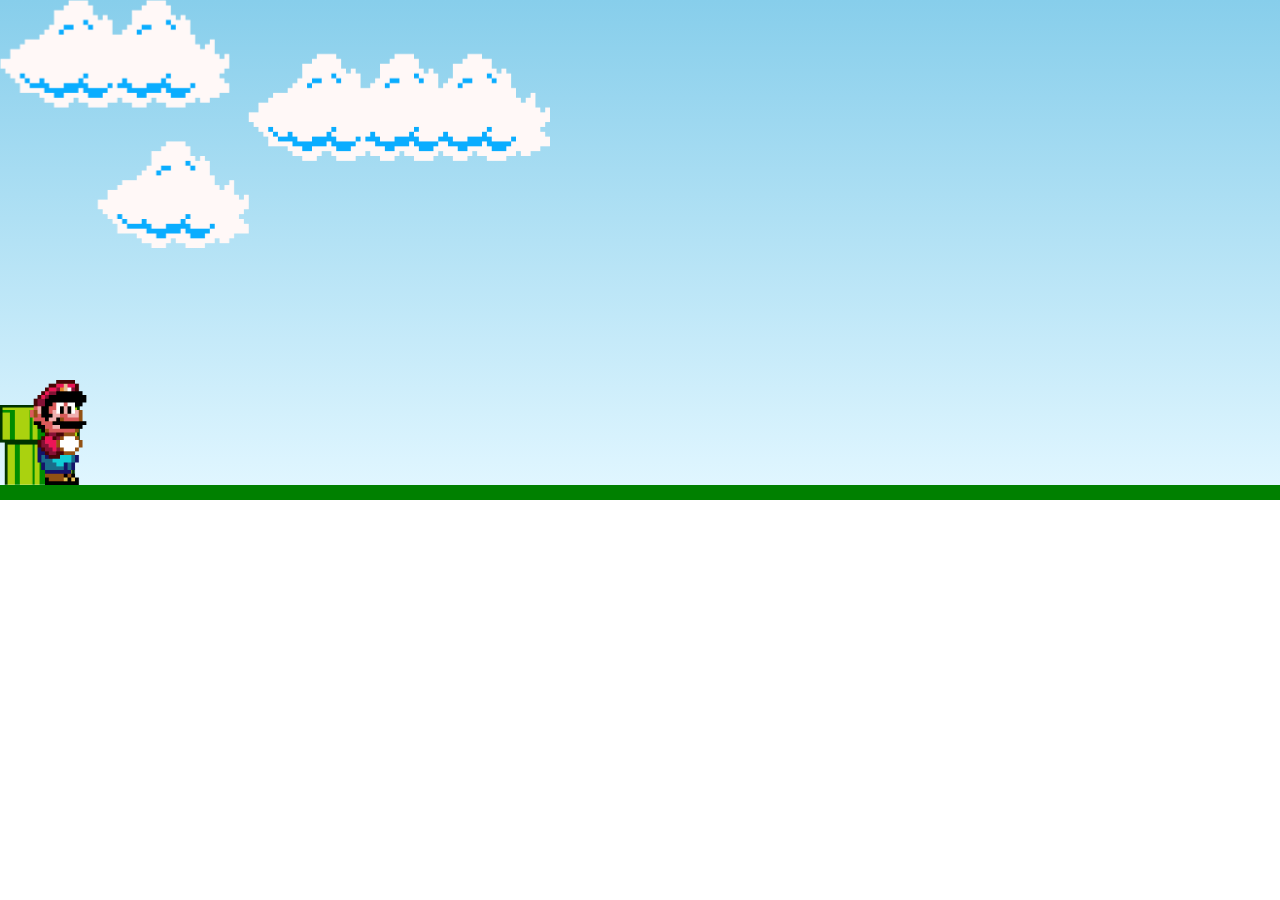
==== index.html @ 5a187908 "Tela principal adicionada" ====
<!DOCTYPE html>
<html lang="en">
<head>
    <meta charset="UTF-8">
    <meta http-equiv="X-UA-Compatible" content="IE=edge">
    <meta name="viewport" content="width=device-width, initial-scale=1.0">
    <link rel="stylesheet" href="css/style.css">
    <script src="js/script.js" defer></script>

    <title>Maria Jump</title>
</head>
<body>

    <div class="game-board">
        <img src="images/clouds.png" class="clouds" alt="cloud">

        <img src="images/Pipe.webp" class="pipe" alt="pipe">
        <img id='marioimg' src="images/mario.gif" class="mario" alt="mario">

    </div>
    
</body>


</html>
---- css/style.css ----
*{
    margin: 0;
    padding: 0;
    box-sizing: border-box;
    font-family: 'Poppins', sans-serif;
}

.game-board{
    width: 100%;
    height: 500px;
    border-bottom: 15px solid green;
    margin: 0 auto;
    position: relative;
    overflow: hidden;
    background: linear-gradient(#87CEEB, #E0F6FF);


}

.mario{
    width: 120px;
    position: absolute;
    bottom: 0;


}



.pipe{
    position: absolute;
    bottom: 0;
    width: 80px;
    animation: pipe-animation 1.5s linear infinite;

}

.jump{
    animation: jump 500ms ease-out;
}

.clouds {
    width: 550px;
    position: absolute;
    animation: clouds-animation 10s infinite linear;
}


@keyframes pipe-animation{
    from{
        right: -80px;
    }
    to{
        right: 100%;
    }
}


@keyframes jump{
    0%{
        bottom: 0px;
        background: none;


    }

    40%{
        bottom: 180px;
        background: none;
        width: 56px;

        background: url(../images/mario_jump.png);


    }  

    50%{
        bottom: 180px;
        background: none;
        width: 56px;

        background: url(../images/mario_jump.png);



    }
    60%{
        bottom: 180px;
        background: none;
        width: 56px;

        background: url(../images/mario_jump.png);

    }

    100%{
        bottom: 0px;
    }
}

@keyframes clouds-animation{
    from{
        right: 0;
    }
    to{
        right: 100%;
    }
}
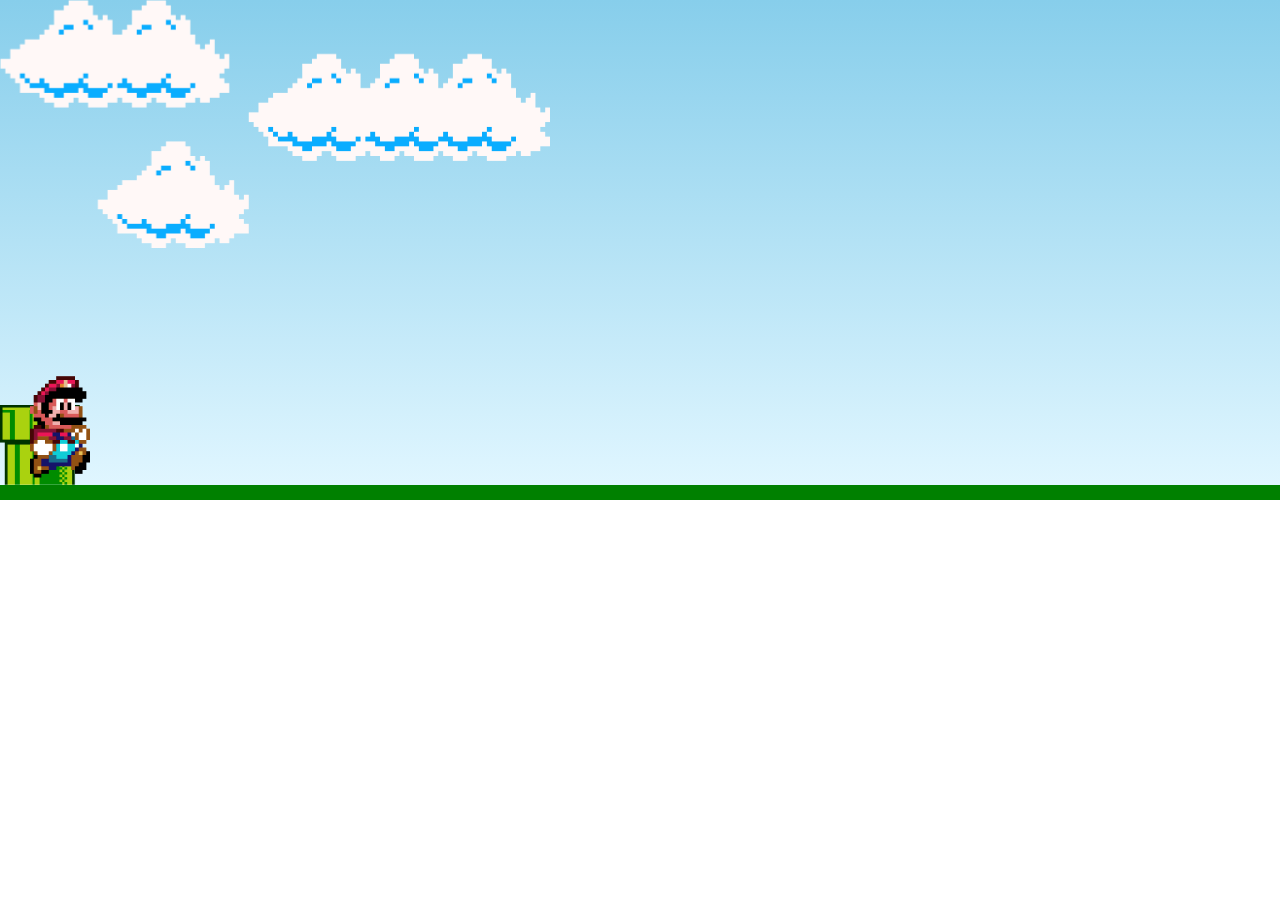
==== commit b603a309: "Mudar imagem ao pular adicionado" ====
--- a/index.html
+++ b/index.html
@@ -10,12 +10,14 @@
     <title>Maria Jump</title>
 </head>
 <body>
-
+    
     <div class="game-board">
         <img src="images/clouds.png" class="clouds" alt="cloud">
 
         <img src="images/Pipe.webp" class="pipe" alt="pipe">
-        <img id='marioimg' src="images/mario.gif" class="mario" alt="mario">
+        <img src="images/mario.gif" class="mario" alt="mario">
+
+
 
     </div>
     
--- a/css/style.css
+++ b/css/style.css
@@ -5,6 +5,7 @@
     font-family: 'Poppins', sans-serif;
 }
 
+/* Class */
 .game-board{
     width: 100%;
     height: 500px;
@@ -18,6 +19,7 @@
 }
 
 .mario{
+    cursor: pointer;
     width: 120px;
     position: absolute;
     bottom: 0;
@@ -46,6 +48,13 @@
 }
 
 
+
+
+
+
+/* Path: css\animation.css */
+
+
 @keyframes pipe-animation{
     from{
         right: -80px;
@@ -56,40 +65,25 @@
 }
 
 
+
 @keyframes jump{
     0%{
         bottom: 0px;
         background: none;
 
-
     }
 
     40%{
         bottom: 180px;
-        background: none;
-        width: 56px;
-
-        background: url(../images/mario_jump.png);
-
 
     }  
 
     50%{
         bottom: 180px;
-        background: none;
-        width: 56px;
-
-        background: url(../images/mario_jump.png);
-
-
 
     }
     60%{
         bottom: 180px;
-        background: none;
-        width: 56px;
-
-        background: url(../images/mario_jump.png);
 
     }
 
@@ -105,4 +99,5 @@
     to{
         right: 100%;
     }
-}+}
+
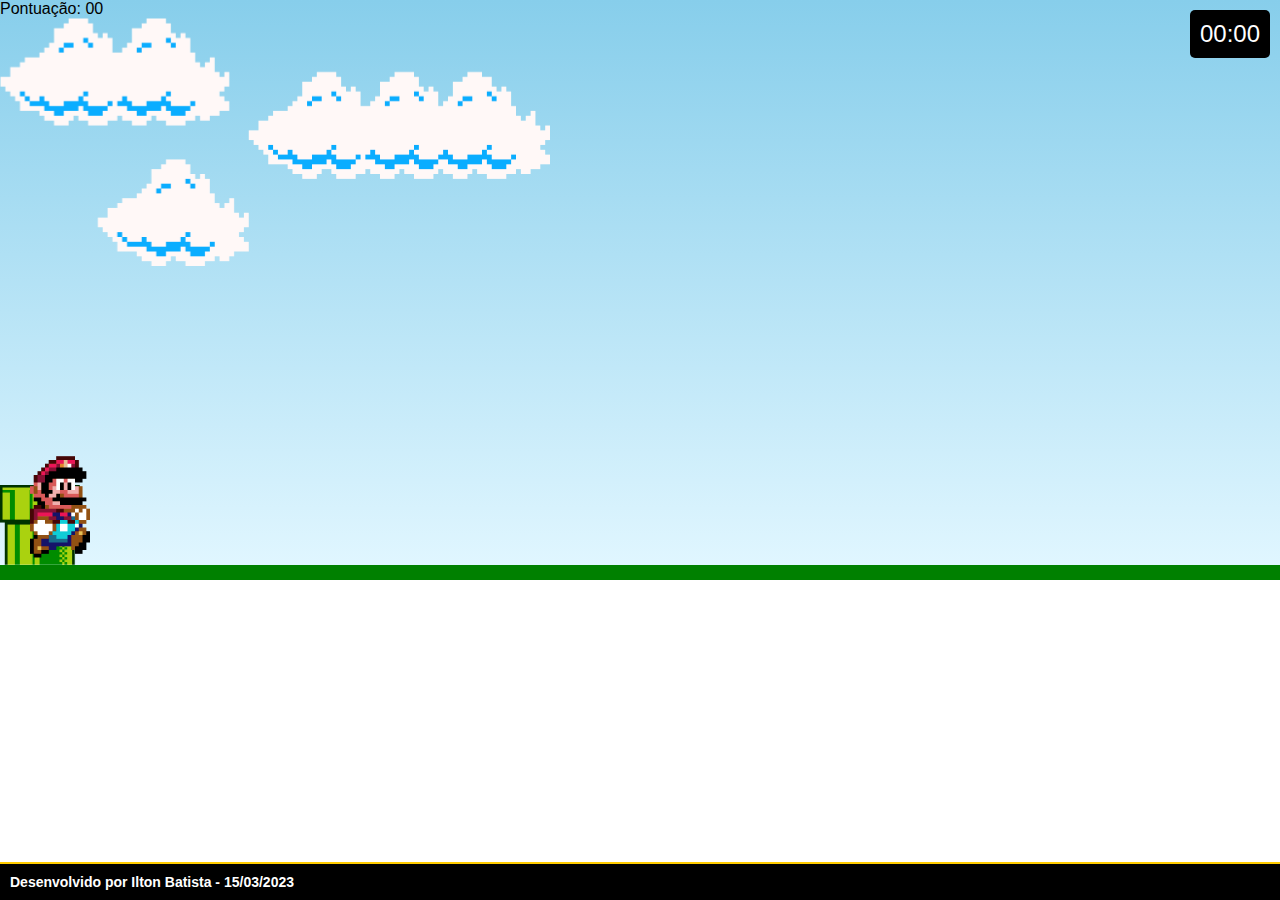
==== commit d1069a7e: "Index do projeto com cada elemento necessario para sua funcionalidade" ====
--- a/index.html
+++ b/index.html
@@ -1,27 +1,30 @@
 <!DOCTYPE html>
 <html lang="en">
-<head>
-    <meta charset="UTF-8">
-    <meta http-equiv="X-UA-Compatible" content="IE=edge">
-    <meta name="viewport" content="width=device-width, initial-scale=1.0">
-    <link rel="stylesheet" href="css/style.css">
-    <script src="js/script.js" defer></script>
+    <head>
+        <meta charset="UTF-8">
+        <meta http-equiv="X-UA-Compatible" content="IE=edge">
+        <meta name="viewport" content="width=device-width, initial-scale=1.0">
+        <link rel="stylesheet" href="css/style.css">
+        <script src="js/script.js" defer></script>
+        <title>Mario Jump</title>
+    </head>
+    <body>
+        <audio id="myAudio" autoplay>
+            <source src="mp3/mario_sound.mp3" type="audio/mpeg">
+        </audio> 
+        <div class="game-board">
+            <div id="timer">00:00</div>
+            <p>Pontuação: <span id="score">00</span></p>
+            <img src="images/clouds.png" class="clouds" alt="cloud">
+            <img src="images/Pipe.webp" class="pipe" alt="pipe">
+            <img src="images/mario.gif" class="mario" alt="mario"> 
+        </div>
 
-    <title>Maria Jump</title>
-</head>
-<body>
-    
-    <div class="game-board">
-        <img src="images/clouds.png" class="clouds" alt="cloud">
+        <footer>
+            <div class="footer-content">
+              <p>Desenvolvido por Ilton Batista - 15/03/2023</p>
 
-        <img src="images/Pipe.webp" class="pipe" alt="pipe">
-        <img src="images/mario.gif" class="mario" alt="mario">
-
-
-
-    </div>
-    
-</body>
-
-
+            </div>
+          </footer>
+    </body>
 </html>--- a/css/style.css
+++ b/css/style.css
@@ -5,38 +5,43 @@
     font-family: 'Poppins', sans-serif;
 }
 
+/* Tags */
+footer {
+    background-color: #000;
+    color: #fff;
+    text-align: center;
+    font-size: 14px;
+    padding: 10px 0;
+    border-top: 2px solid #ffcc00;
+    position: absolute;
+    bottom: 0;
+    width: 100%;
+}
+
 /* Class */
 .game-board{
-    width: 100%;
-    height: 500px;
+    width: 100%; 
+    height: 580px;
     border-bottom: 15px solid green;
+    background: linear-gradient(#87CEEB, #E0F6FF);
     margin: 0 auto;
     position: relative;
     overflow: hidden;
-    background: linear-gradient(#87CEEB, #E0F6FF);
-
 
 }
-
 .mario{
     cursor: pointer;
     width: 120px;
     position: absolute;
     bottom: 0;
-
-
 }
-
-
-
 .pipe{
     position: absolute;
     bottom: 0;
     width: 80px;
-    animation: pipe-animation 1.5s linear infinite;
+    animation: pipe-animation 1.7s linear infinite;
 
 }
-
 .jump{
     animation: jump 500ms ease-out;
 }
@@ -46,15 +51,34 @@
     position: absolute;
     animation: clouds-animation 10s infinite linear;
 }
-
-
-
-
-
+.footer-content {
+    display: flex;
+    flex-wrap: wrap;
+    justify-content: space-between;
+    align-items: center;
+  }
+  
+  .footer-content p {
+    margin: 0 10px;
+  }
+  
+  .footer-content p:first-child {
+    font-weight: bold;
+  }
+/* IDs */
+#timer {
+    position: absolute;
+    top: 10px;
+    right: 10px;
+    font-size: 1.5rem;
+    font-family: sans-serif;
+    color: white;
+    background-color: black;
+    padding: 10px;
+    border-radius: 5px;
+  }
 
 /* Path: css\animation.css */
-
-
 @keyframes pipe-animation{
     from{
         right: -80px;
@@ -63,35 +87,24 @@
         right: 100%;
     }
 }
-
-
-
 @keyframes jump{
     0%{
         bottom: 0px;
         background: none;
-
     }
-
     40%{
         bottom: 180px;
-
-    }  
-
+    }
     50%{
         bottom: 180px;
-
     }
     60%{
         bottom: 180px;
-
     }
-
     100%{
         bottom: 0px;
     }
 }
-
 @keyframes clouds-animation{
     from{
         right: 0;
@@ -99,5 +112,4 @@
     to{
         right: 100%;
     }
-}
-
+}